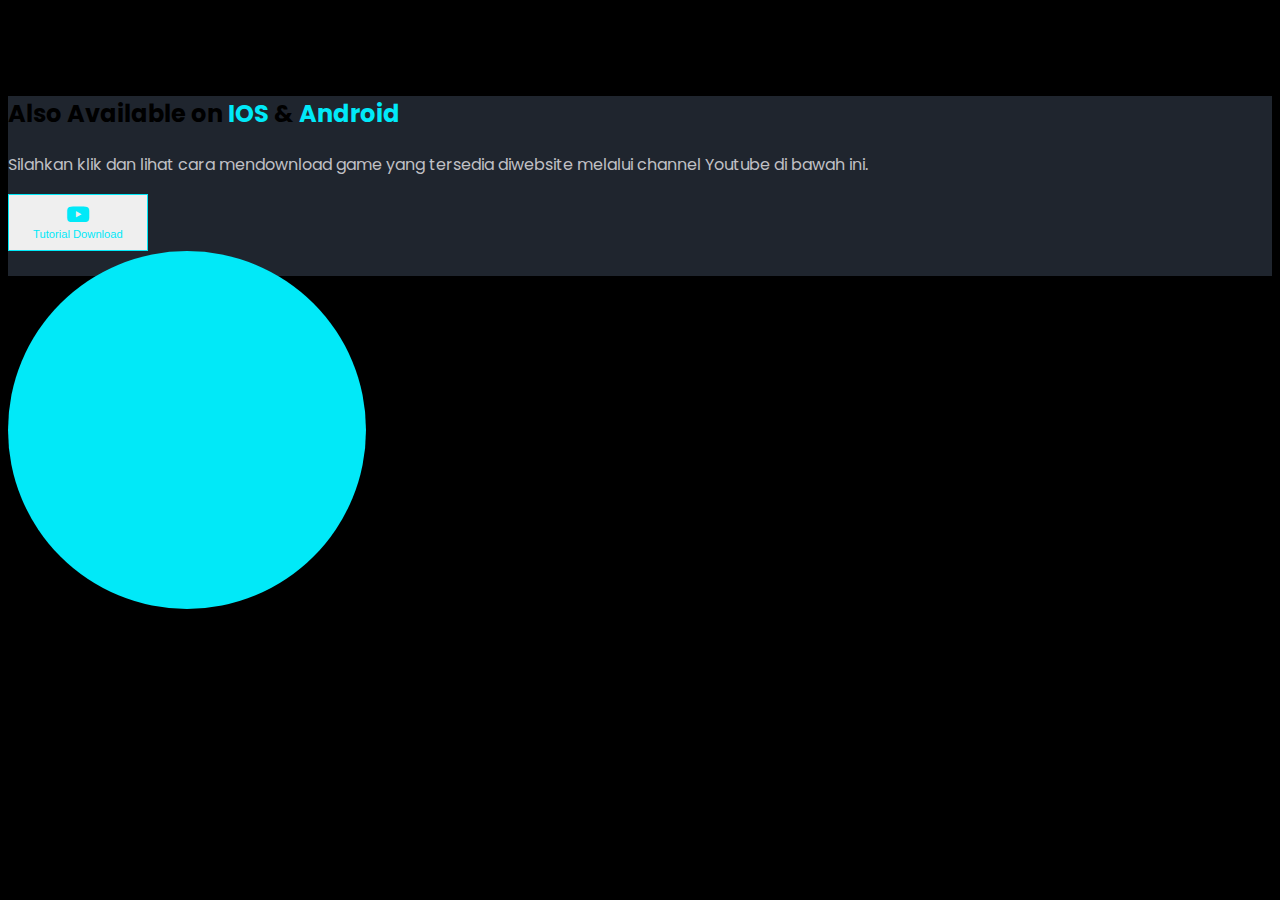
==== download-section.html @ e51bb9c8 "Add files via upload" ====
<!doctype html>
<html lang="en">

<head>
  <meta charset="utf-8">
  <meta name="viewport" content="width=device-width, initial-scale=1">
  <title>Download section</title>
  <link rel="stylesheet" href="https://cdnjs.cloudflare.com/ajax/libs/font-awesome/6.0.0/css/all.min.css" />
  <link href="https://cdn.jsdelivr.net/npm/bootstrap@5.3.0-alpha1/dist/css/bootstrap.min.css" rel="stylesheet"
    integrity="sha384-GLhlTQ8iRABdZLl6O3oVMWSktQOp6b7In1Zl3/Jr59b6EGGoI1aFkw7cmDA6j6gD" crossorigin="anonymous">
  <!-- <link rel="stylesheet" href="assets/css/index.css">  -->
  <style>
    body {
      background-color: #000;
      font-family: 'Poppins', sans-serif;
    }
    section {
      margin: 6rem auto;
    }

    .container {
      background-color: #1F252E;
    }

    p {
      color: #c0c0c5;
      line-height: 1.7rem;
    }

    .apps-store {
      padding: 0.6rem 1.5rem;
      border: 1px solid #01E9F8;
      color: #01E9F8;
    }

    .apps-store i {
      font-size: 1.3rem;
    }

    .apps-store div span:nth-child(1) {
      font-size: .7rem;
      line-height: 13px;
    }

    .btn:hover {
      border: 1px solid #01E9F8;
      color: #01E9F8;
      box-shadow: 0rem 0rem 1rem 0rem #01E9F8;
      transition: all .3s ease-in-out;
    }
    .img-bg::before {
      content: " ";
      height: 28vw;
      width: 28vw;
      background-color: #01E9F8;
      position: absolute;
      border-radius: 50%;
    }
    h2 span {
      color: #01E9F8
    }
  </style>
</head>

<body>

  <section>
    <div class="container rounded-4">
      <div class="row justify-content-between align-items-center p-3">
        <div class="col-12 col-lg-6">
          <div>
            <h2 class="display-6 fw-bold text-white mb-3">Also Available on <span>IOS</span> & <span>Android</span></h2>
            <p>Silahkan klik dan lihat cara mendownload game yang tersedia diwebsite melalui channel Youtube di bawah ini.</p>
            <div class="mt-5">
            <a><a href="https://tutwuri.id/EduGame">
              <button class="btn rounded-5 apps-store ms-3">
              <span class="d-flex align-items-center">
                <span><i class="fa-brands fa-youtube"></i></span>
                <div class="ms-2 d-flex flex-column text-start">
                  <span class="">Tutorial Download</span>
                  <span class=""></span>
                </div>
              </span>
            </button>
          </a>
              
            </div>
          </div>
        </div>
        <div class="col-12 col-lg-6 text-lg-end img-bg">
          <img src="assets/img/crypto currency/store-bg.png" alt="" class="img-fluid position-relative">
        </div>
      </div>
    </div>
  </section>

</body>
<style>
  @import url('https://fonts.googleapis.com/css2?family=Poppins:wght@100;200;300;400;500;600;700;800&display=swap');
</style>
<script src="https://cdn.jsdelivr.net/npm/bootstrap@5.3.0-alpha1/dist/js/bootstrap.bundle.min.js"
  integrity="sha384-w76AqPfDkMBDXo30jS1Sgez6pr3x5MlQ1ZAGC+nuZB+EYdgRZgiwxhTBTkF7CXvN" crossorigin="anonymous"></script>

</html>
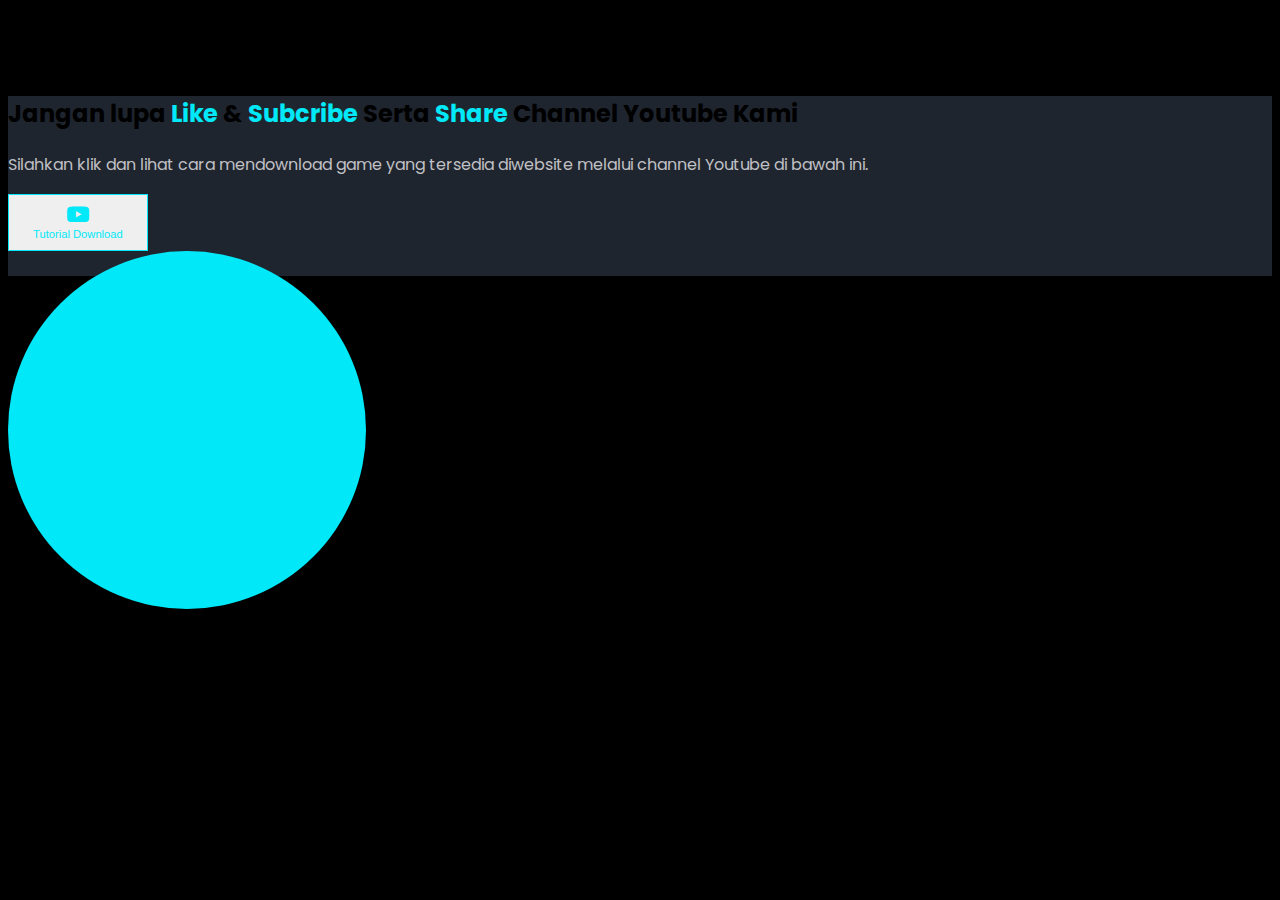
==== commit b3471abb: "Add files via upload" ====
--- a/download-section.html
+++ b/download-section.html
@@ -69,10 +69,10 @@
       <div class="row justify-content-between align-items-center p-3">
         <div class="col-12 col-lg-6">
           <div>
-            <h2 class="display-6 fw-bold text-white mb-3">Also Available on <span>IOS</span> & <span>Android</span></h2>
+            <h2 class="display-6 fw-bold text-white mb-3">Jangan lupa<span> Like </span> & <span> Subcribe </span> Serta <span> Share </span>Channel Youtube Kami<span></h2>
             <p>Silahkan klik dan lihat cara mendownload game yang tersedia diwebsite melalui channel Youtube di bawah ini.</p>
             <div class="mt-5">
-            <a><a href="https://tutwuri.id/EduGame">
+            <a><a href="https://www.youtube.com/watch?v=SE-VqCPkdsk">
               <button class="btn rounded-5 apps-store ms-3">
               <span class="d-flex align-items-center">
                 <span><i class="fa-brands fa-youtube"></i></span>
